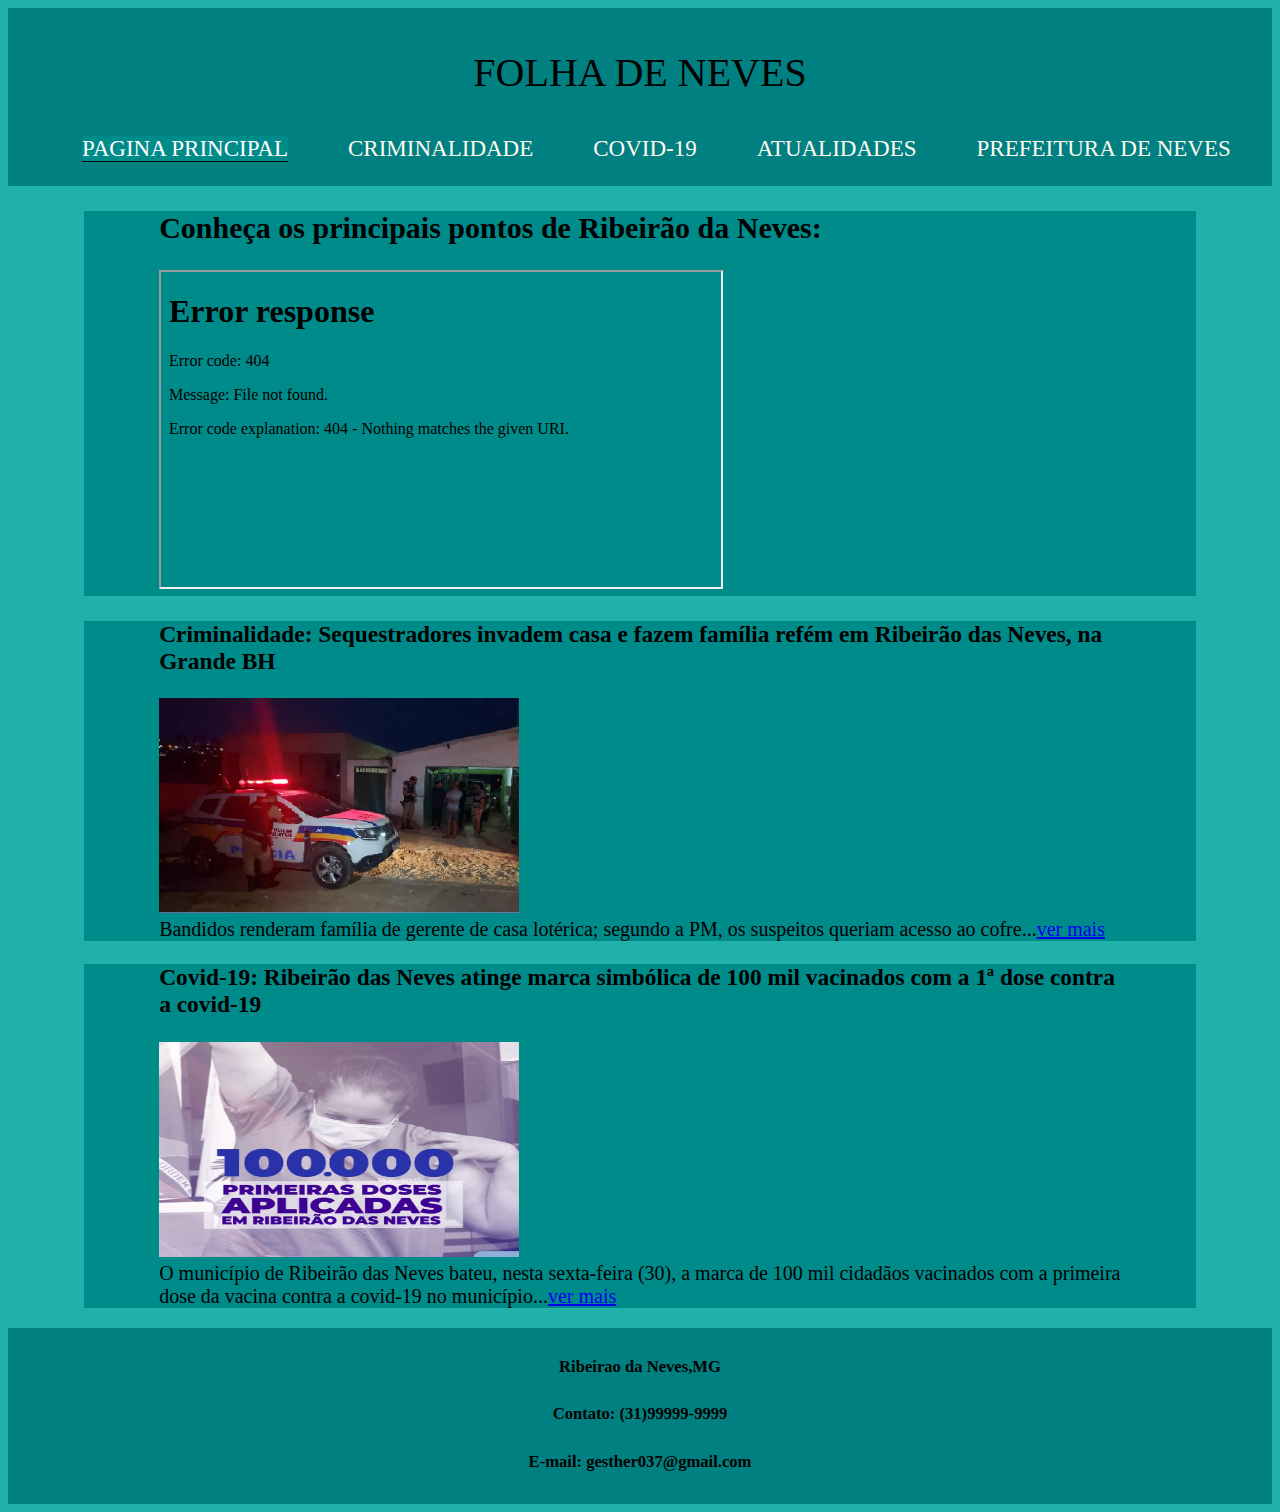
==== index.html @ abf3a6f2 "Update index.html" ====
<!DOCTYPE html>

<html>
    <head>
        <link rel="stylesheet" href="style.css">
        <link rel="icon" href="icon.png" >
        <title>JORNAL DO BAIRRO</title>
    </head>

    <body>
        <header class="conteudo">
            <p >FOLHA DE NEVES</p>
  
            <nav>
                <ul>
                <li><a href="index.html"><mark>PAGINA PRINCIPAL</mark></a></li>
                <li><a href="criminalidade.html">CRIMINALIDADE</a></li>
                <li><a href="covid.html">COVID-19</a></li>
                <li><a href="atualidades.html">ATUALIDADES</a></li>
                <li><a href="https://www.ribeiraodasneves.mg.gov.br/">PREFEITURA DE NEVES</a></li>
                </ul>
            </nav>
        </header>
          <main>
            <div class="destaque">
            <h2>Conheça os principais pontos de Ribeirão da Neves:<h2>
            <iframe src="NEVES.mp4" width="560" height="315"></iframe>
            </div>
          </main>
          <article>
            <div class="destaque">
            <h3>Criminalidade: Sequestradores invadem casa e fazem família refém em Ribeirão das Neves, na Grande BH</h3>
            <img src="noticia 1.png" width="360" height="215"></br>
            Bandidos renderam família de gerente de casa lotérica; segundo a PM, os suspeitos queriam acesso ao cofre...<a href="criminalidade.html">ver mais</a></br>
            </div>
          </article>
          <article>
            <div class="destaque">
                <h3>Covid-19: Ribeirão das Neves atinge marca simbólica de 100 mil vacinados com a 1ª dose contra a covid-19</h3>
                <img src="noticia 2.png" width="360" height="215"></br>
                O município de Ribeirão das Neves bateu, nesta sexta-feira (30), a marca de 100 mil cidadãos vacinados com a primeira dose da vacina contra a covid-19 no município...<a href="covid.html">ver mais</a></br>
                </div>
          </article>
        </main>
        <footer >
            <center>
            <h5>Ribeirao da Neves,MG</h5>
            <h5>Contato: (31)99999-9999</h5>
            <h5>E-mail: gesther037@gmail.com</h5>
            </center>
        </footer>

    </body>
</html>
---- style.css ----
body{
    background-color: lightseagreen;
}

footer, header{
    font-size: 20px;
    text-align: center;
    background-color:teal;
    display: block;
    flex-direction: inherit;
    padding: 4px;
    padding-top: 1px;
}
main, article{
    background-color: darkcyan;
    margin-right: 40px;
    margin-bottom: 15px;
    margin-left: 2cm;
    margin-right: 2cm;
}
mark{
    border-bottom: solid black 1px;
    color: white;
    background-color: darkcyan;
}
p{
    font-size: 40px;
}
nav ul{
    display: flex;
    flex-direction: row;
    list-style-type: none;
    color:floralwhite;
}
nav ul li a{
    text-decoration: none;
    font-size: 23px;
    color:floralwhite;
    padding-top: 15px;
    padding-bottom: 15px;
    padding-right: 30px;
    padding-left: 30px;
}
nav ul li a:hover{
    cursor: pointer;
    text-decoration: none;
    color: black;
}

.destaque{
    font-size: 20px;
    margin-right: 30px;
    margin-bottom: 20px;
    margin-left: 2cm;
    margin-right: 2cm;
}
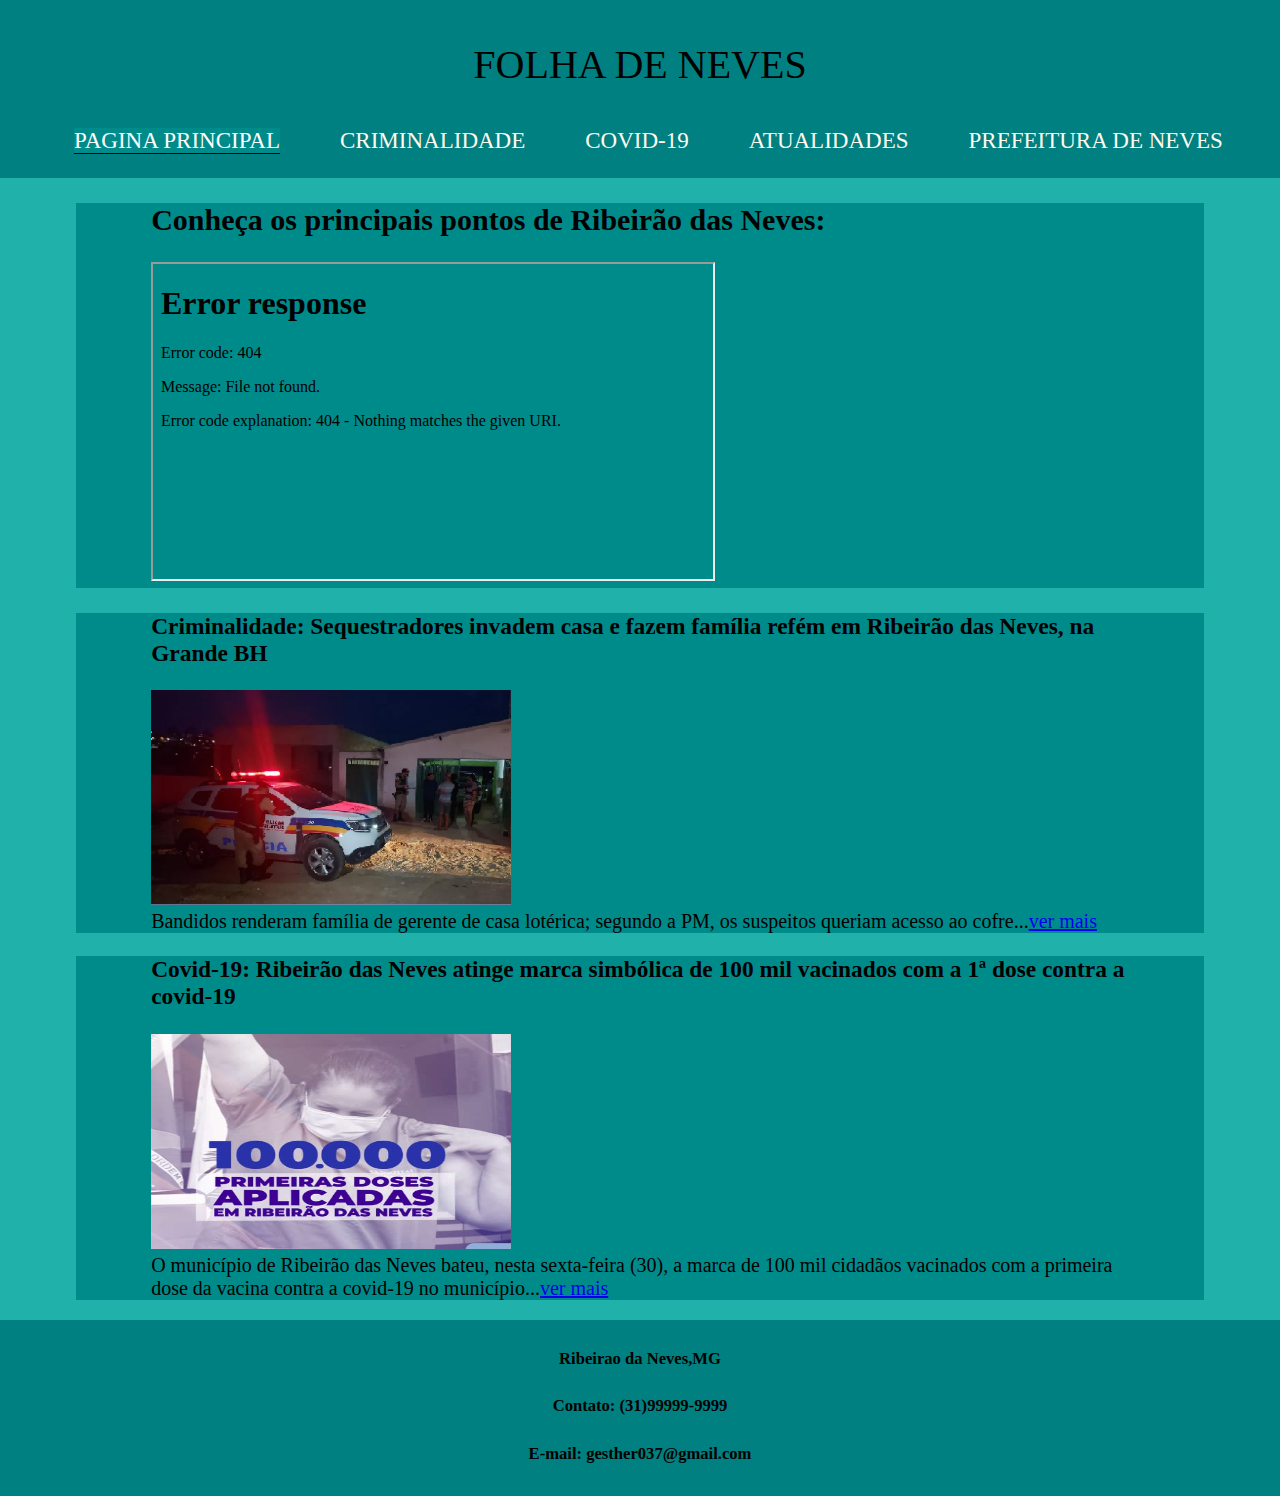
==== commit 2c703b7b: "Update index.html" ====
--- a/index.html
+++ b/index.html
@@ -3,8 +3,8 @@
 <html>
     <head>
         <link rel="stylesheet" href="style.css">
-        <link rel="icon" href="icon.png" >
-        <title>JORNAL DO BAIRRO</title>
+        <link rel="icon" href="icon.png">
+        <title>Jornal do Bairro </title>
     </head>
 
     <body>
@@ -23,7 +23,7 @@
         </header>
           <main>
             <div class="destaque">
-            <h2>Conheça os principais pontos de Ribeirão da Neves:<h2>
+            <h2>Conheça os principais pontos de Ribeirão das Neves:<h2>
             <iframe src="NEVES.mp4" width="560" height="315"></iframe>
             </div>
           </main>
@@ -41,7 +41,6 @@
                 O município de Ribeirão das Neves bateu, nesta sexta-feira (30), a marca de 100 mil cidadãos vacinados com a primeira dose da vacina contra a covid-19 no município...<a href="covid.html">ver mais</a></br>
                 </div>
           </article>
-        </main>
         <footer >
             <center>
             <h5>Ribeirao da Neves,MG</h5>
--- a/style.css
+++ b/style.css
@@ -1,5 +1,6 @@
 body{
     background-color: lightseagreen;
+    margin: 0;
 }
 
 footer, header{
@@ -53,4 +54,4 @@
     margin-bottom: 20px;
     margin-left: 2cm;
     margin-right: 2cm;
-}+}
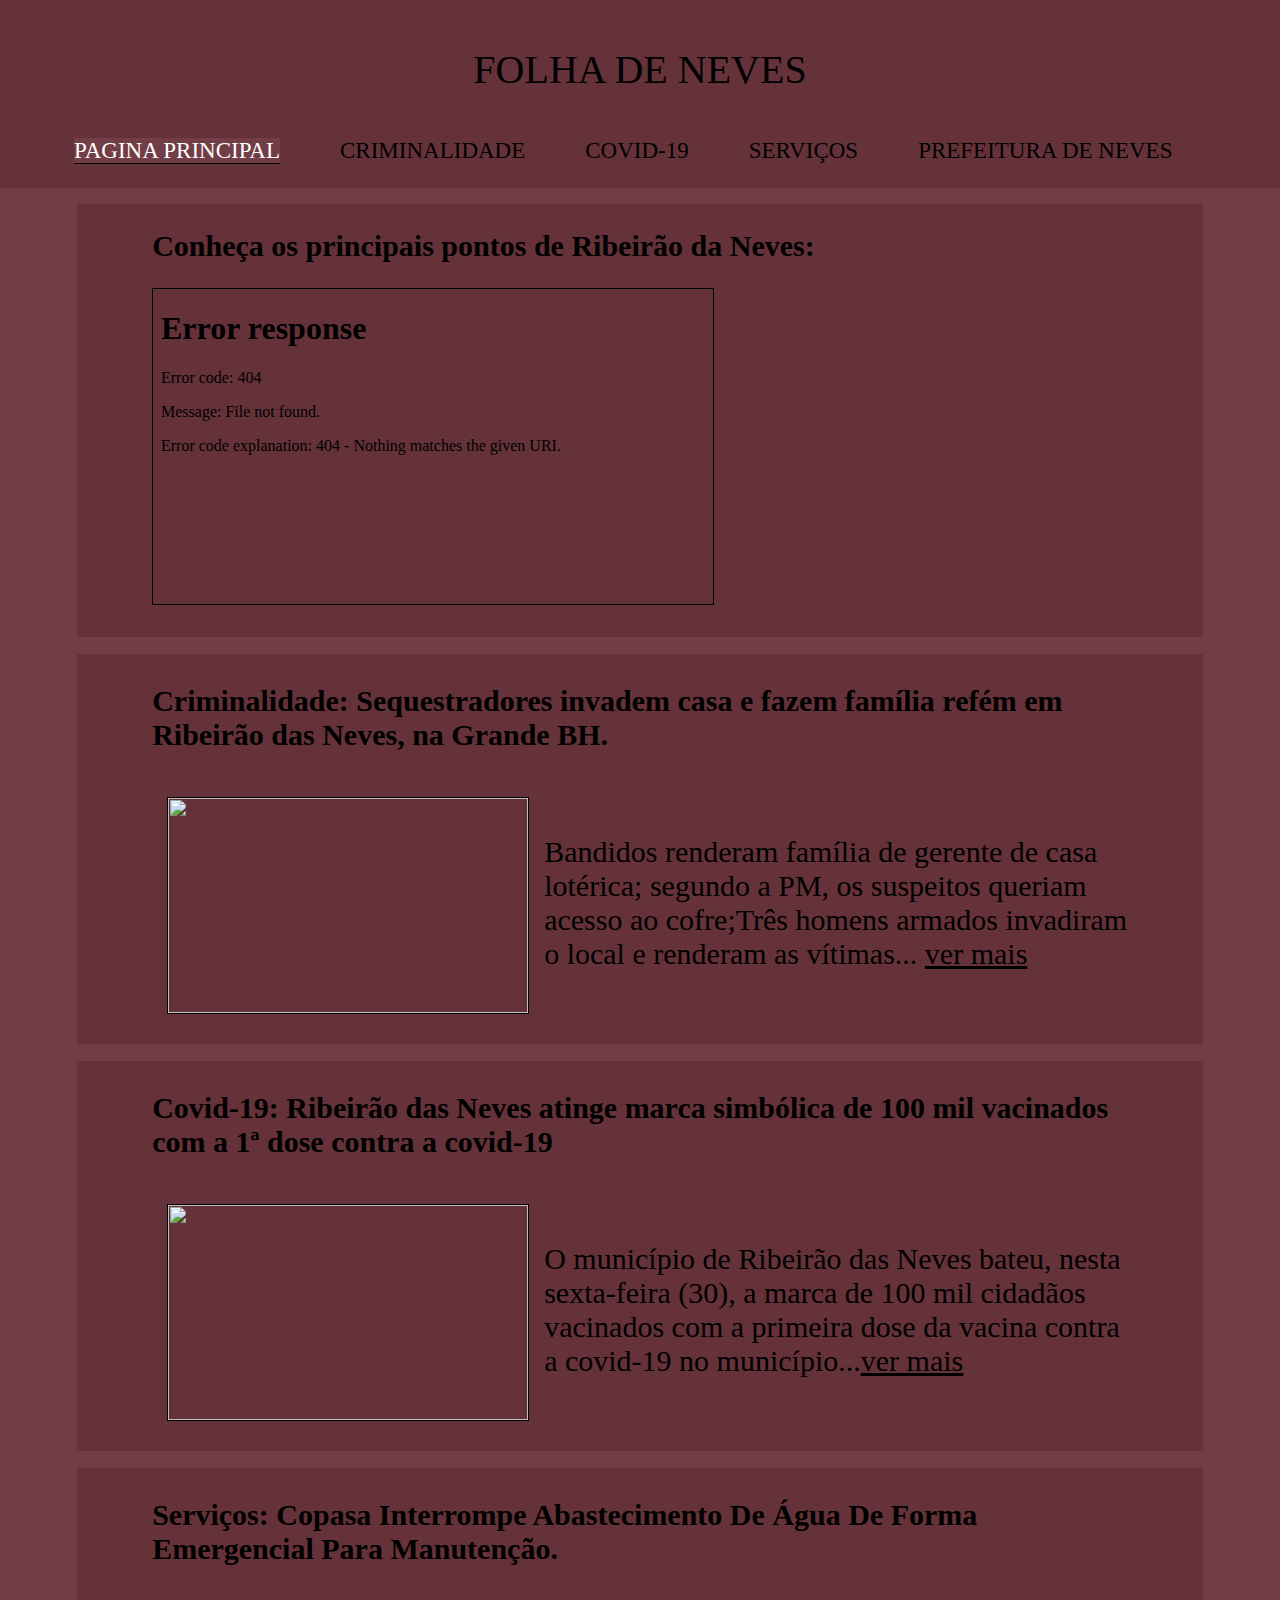
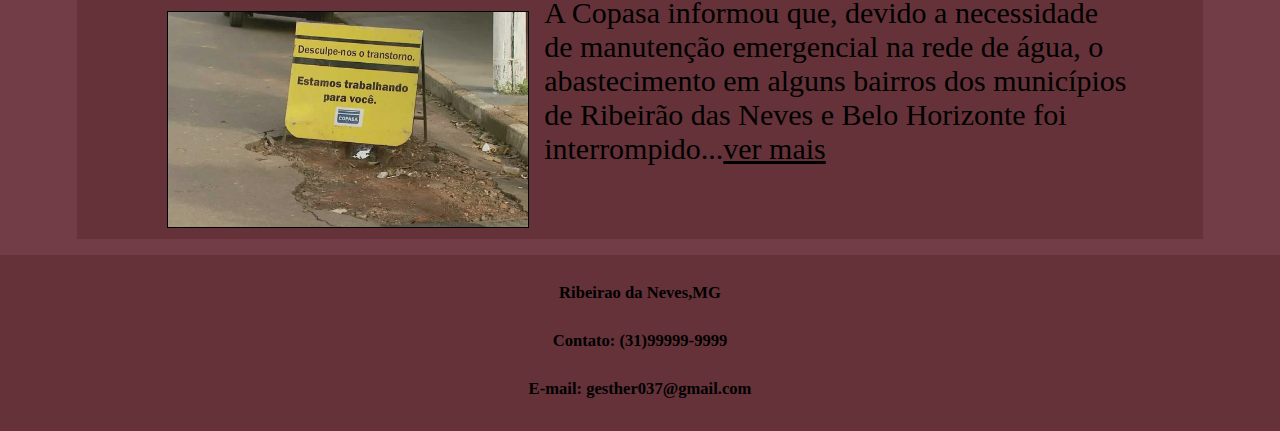
==== commit b3fc8793: "Add files via upload" ====
--- a/index.html
+++ b/index.html
@@ -3,44 +3,57 @@
 <html>
     <head>
         <link rel="stylesheet" href="style.css">
-        <link rel="icon" href="icon.png">
-        <title>Jornal do Bairro </title>
+        <link rel="icon" href="icon.png" >
+        <title>JORNAL DO BAIRRO</title>
     </head>
 
     <body>
         <header class="conteudo">
-            <p >FOLHA DE NEVES</p>
+            <p id="title" >FOLHA DE NEVES</p>
   
             <nav>
                 <ul>
                 <li><a href="index.html"><mark>PAGINA PRINCIPAL</mark></a></li>
                 <li><a href="criminalidade.html">CRIMINALIDADE</a></li>
                 <li><a href="covid.html">COVID-19</a></li>
-                <li><a href="atualidades.html">ATUALIDADES</a></li>
+                <li><a href="serviços.html">SERVIÇOS</a></li>
                 <li><a href="https://www.ribeiraodasneves.mg.gov.br/">PREFEITURA DE NEVES</a></li>
                 </ul>
             </nav>
         </header>
-          <main>
+        <main>
             <div class="destaque">
-            <h2>Conheça os principais pontos de Ribeirão das Neves:<h2>
+            <h2>Conheça os principais pontos de Ribeirão da Neves:<h2>
             <iframe src="NEVES.mp4" width="560" height="315"></iframe>
             </div>
           </main>
-          <article>
+          <main>
             <div class="destaque">
-            <h3>Criminalidade: Sequestradores invadem casa e fazem família refém em Ribeirão das Neves, na Grande BH</h3>
-            <img src="noticia 1.png" width="360" height="215"></br>
-            Bandidos renderam família de gerente de casa lotérica; segundo a PM, os suspeitos queriam acesso ao cofre...<a href="criminalidade.html">ver mais</a></br>
+              <h3>Criminalidade: Sequestradores invadem casa e fazem família refém em Ribeirão das Neves, na Grande BH.</h3>
+              <img src="noticia 1.png" width="360" height="215"></br>
+              <p id="noticia">Bandidos renderam família de gerente de casa lotérica; segundo a PM, os suspeitos queriam acesso
+              ao cofre;Três homens armados invadiram o local e renderam as vítimas...
+              <a href="criminalidade.html">ver mais</a></p></br>
             </div>
-          </article>
-          <article>
+          </main>
+          <main>
             <div class="destaque">
-                <h3>Covid-19: Ribeirão das Neves atinge marca simbólica de 100 mil vacinados com a 1ª dose contra a covid-19</h3>
-                <img src="noticia 2.png" width="360" height="215"></br>
-                O município de Ribeirão das Neves bateu, nesta sexta-feira (30), a marca de 100 mil cidadãos vacinados com a primeira dose da vacina contra a covid-19 no município...<a href="covid.html">ver mais</a></br>
-                </div>
-          </article>
+              <h3>Covid-19: Ribeirão das Neves atinge marca simbólica de 100 mil vacinados com a 1ª dose contra
+              a covid-19</h3>
+              <img src="noticia 2.png" width="360" height="215"></br>
+              <p id="noticia">O município de Ribeirão das Neves bateu, nesta sexta-feira (30), a marca de 100 mil cidadãos vacinados
+              com a primeira dose da vacina contra a covid-19 no município...<a href="covid.html">ver mais</a></p></br>
+              </div>
+            </main>
+          <main>
+            <div class="destaque">
+              <h3>Serviços: Copasa Interrompe Abastecimento De Água De Forma Emergencial Para Manutenção.</h3>
+              <img src="noticia 6.jpg" width="360" height="215"/>
+              <p id="noticia"> A Copasa informou que, devido a necessidade de manutenção emergencial na rede de água, o
+              abastecimento em alguns bairros dos municípios de Ribeirão das Neves e Belo Horizonte foi
+              interrompido...<a href="serviços.html">ver mais</a></p></br>
+            </div>
+          </main>
         <footer >
             <center>
             <h5>Ribeirao da Neves,MG</h5>
@@ -50,4 +63,4 @@
         </footer>
 
     </body>
-</html>
+</html>--- a/style.css
+++ b/style.css
@@ -1,31 +1,56 @@
 body{
-    background-color: lightseagreen;
+    background-color: #723d46;
     margin: 0;
 }
 
 footer, header{
     font-size: 20px;
     text-align: center;
-    background-color:teal;
+    background-color:#653239;
     display: block;
     flex-direction: inherit;
     padding: 4px;
     padding-top: 1px;
 }
 main, article{
-    background-color: darkcyan;
+    background-color: #653239;
     margin-right: 40px;
+    margin-top: 15px;
     margin-bottom: 15px;
     margin-left: 2cm;
     margin-right: 2cm;
+    border: solid #723d46 1px;
 }
+img{
+    float: left;
+    margin: 15px;
+    border: solid black 1px;
+}
+iframe{border: black solid 1px;}
 mark{
     border-bottom: solid black 1px;
     color: white;
-    background-color: darkcyan;
+    background-color:#723d46;
 }
-p{
+#title{
+    padding: 5px;
     font-size: 40px;
+    animation-name: title;
+    animation-duration: 5s;
+    animation-iteration-count: infinite;
+    animation-delay: 100ms;
+}
+@keyframes title{
+    0% {transtale:50px ; color:black} 
+    20%{color:white;}
+    40%{transtale:50px ; color:black}
+    50%{color:white;}
+    60%{transtale:50px ; color:black}
+    80%{color:white;}
+    100%{transtale:50px ; color:black}
+}
+h3{
+    font-size: 30px;
 }
 nav ul{
     display: flex;
@@ -55,3 +80,12 @@
     margin-left: 2cm;
     margin-right: 2cm;
 }
+a:link{
+    color: black;
+}
+a:visited{
+    color: white;
+}
+#noticia{
+    font-size: 30px;
+}